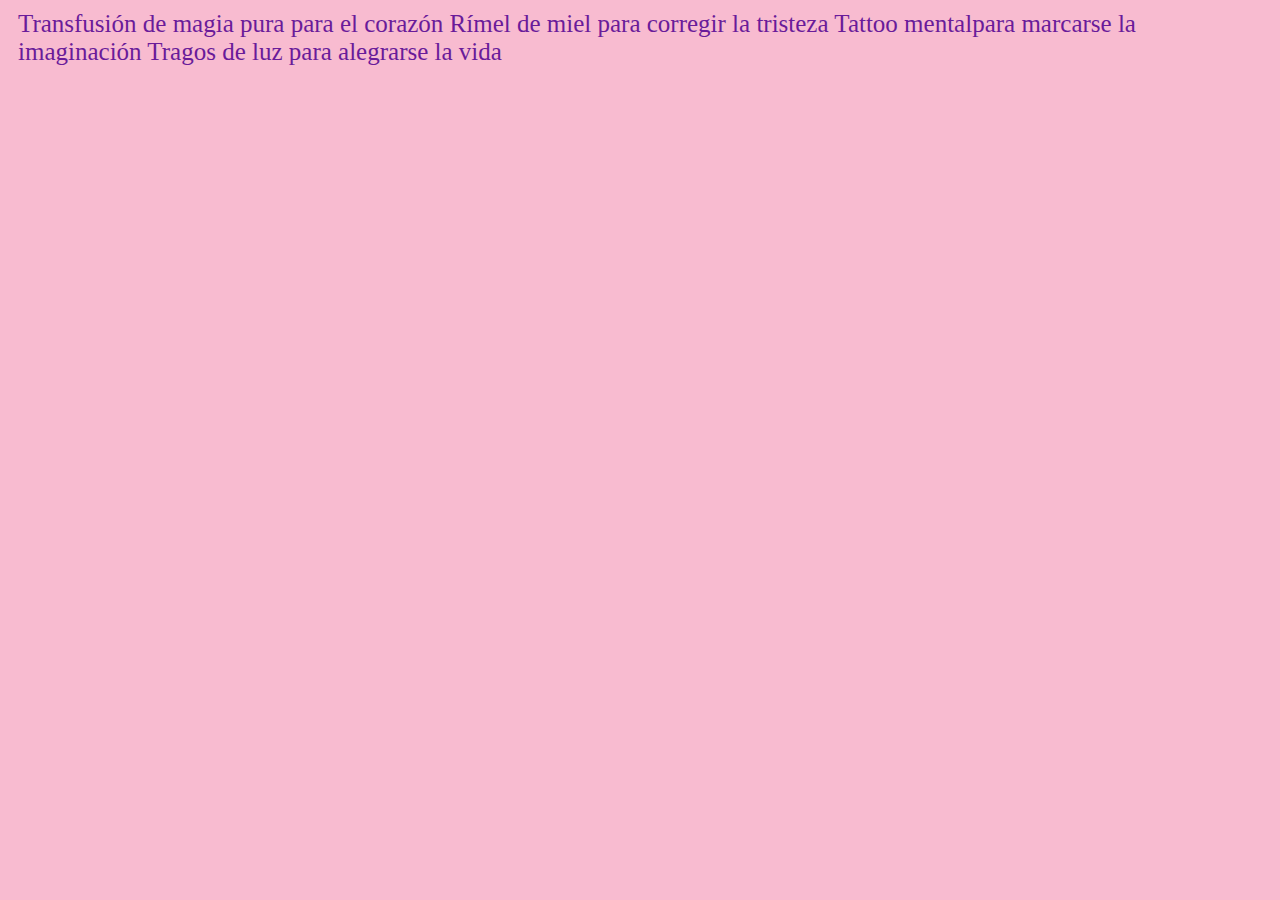
==== 5/index.html @ 68fbaf79 "cinco" ====
<!DOCTYPE html>
<html lang="en">
<head>
    <meta charset="UTF-8">
    <meta name="viewport" content="width=device-width, initial-scale=1.0">
    <title>Cadenas</title>
    <link rel="stylesheet" href="style.css">
</head>
<body>
    <p id="frase"></p>
    <script src="script.js"></script>
    
</body>
</html>
---- 5/style.css ----
body {background-color: #f8bbd0;}
p {color: #6a1b9a; font-size: 25px; margin: 10px;}
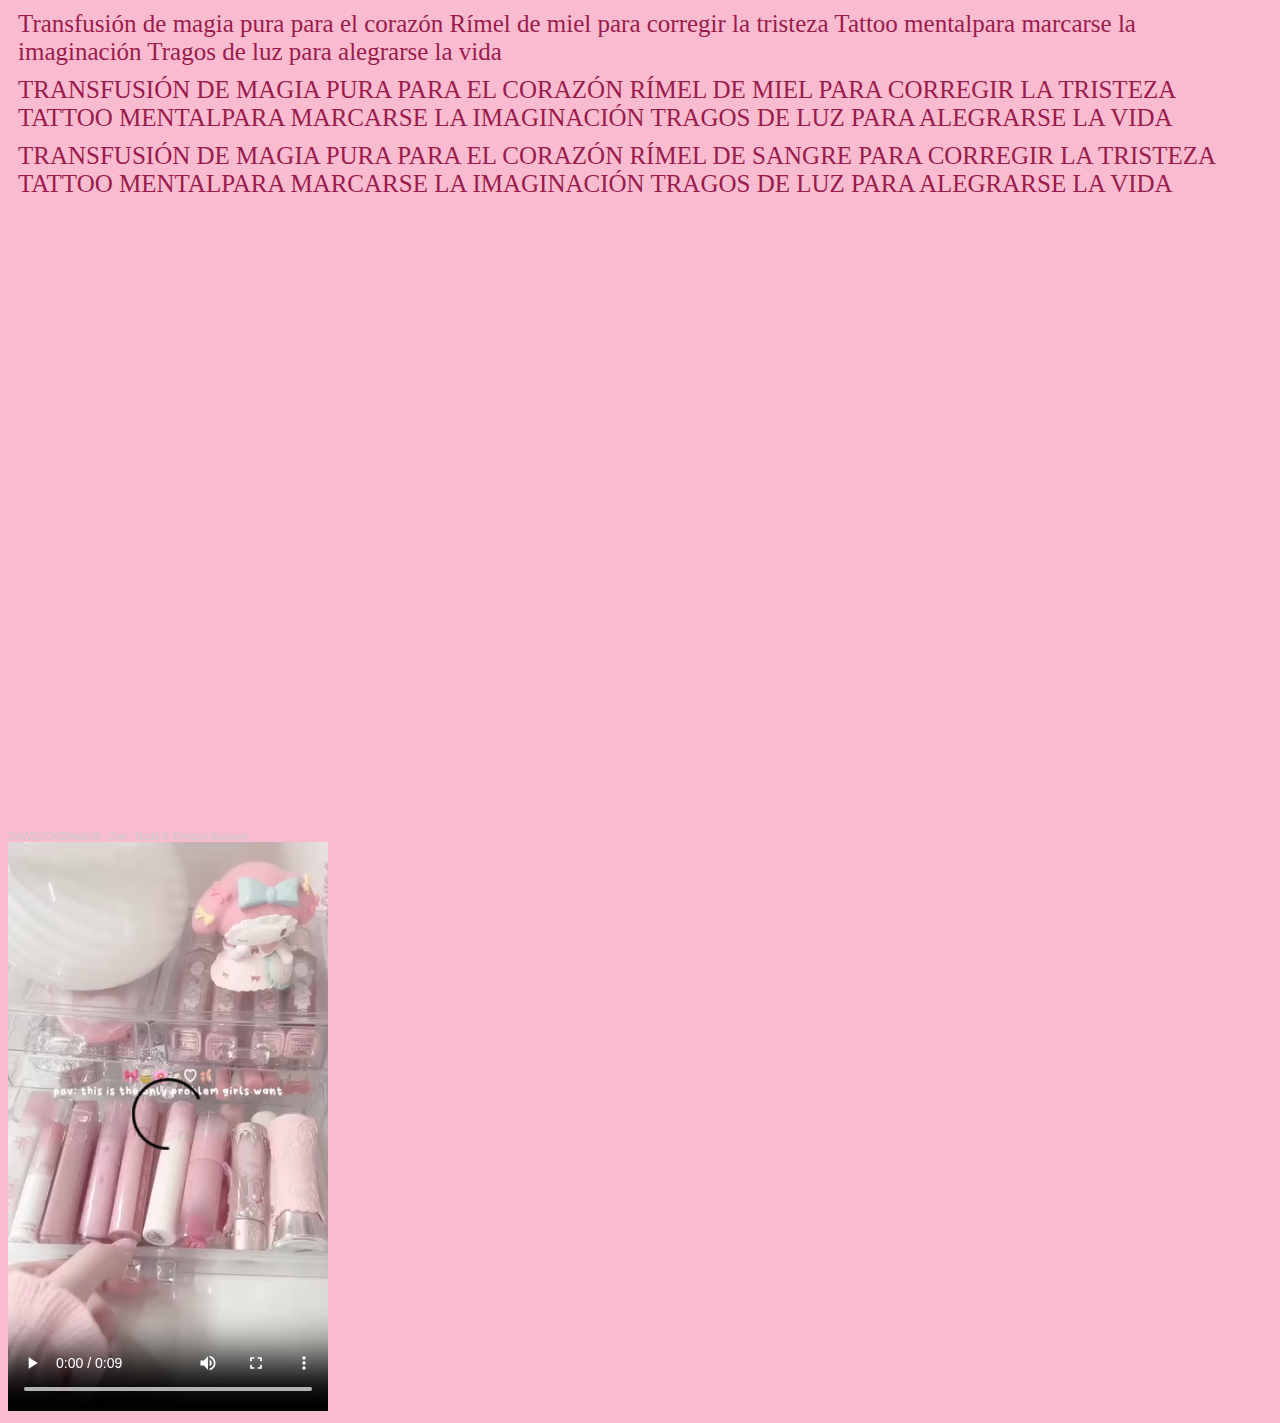
==== commit 5f51908d: "cinco" ====
--- a/5/index.html
+++ b/5/index.html
@@ -8,6 +8,11 @@
 </head>
 <body>
     <p id="frase"></p>
+    <p id="frase2"></p>
+    <p id="frase3"></p>
+    <iframe width="560" height="315" src="https://www.youtube.com/embed/X2ugEyPFrl0?si=RTnCZQ4UOPJ2Fb-6" title="YouTube video player" frameborder="0" allow="accelerometer; autoplay; clipboard-write; encrypted-media; gyroscope; picture-in-picture; web-share" referrerpolicy="strict-origin-when-cross-origin" allowfullscreen></iframe>
+    <iframe width="100%" height="300" scrolling="no" frameborder="no" allow="autoplay" src="https://w.soundcloud.com/player/?url=https%3A//api.soundcloud.com/tracks/535070463&color=%23ff5500&auto_play=false&hide_related=false&show_comments=true&show_user=true&show_reposts=false&show_teaser=true&visual=true"></iframe><div style="font-size: 10px; color: #cccccc;line-break: anywhere;word-break: normal;overflow: hidden;white-space: nowrap;text-overflow: ellipsis; font-family: Interstate,Lucida Grande,Lucida Sans Unicode,Lucida Sans,Garuda,Verdana,Tahoma,sans-serif;font-weight: 100;"><a href="https://soundcloud.com/zoevevogdrebirth" title="ZoeVEVOGDRebirth" target="_blank" style="color: #cccccc; text-decoration: none;">ZoeVEVOGDRebirth</a> · <a href="https://soundcloud.com/zoevevogdrebirth/zoe-nada-ft-enrique-bunbury" title="Zoé - Nada ft. Enrique Bunbury" target="_blank" style="color: #cccccc; text-decoration: none;">Zoé - Nada ft. Enrique Bunbury</a></div>
+    <video src="assets\video\video.mp4" width="320" controls></video>
     <script src="script.js"></script>
     
 </body>
--- a/5/style.css
+++ b/5/style.css
@@ -1,2 +1,2 @@
 body {background-color: #f8bbd0;}
-p {color: #6a1b9a; font-size: 25px; margin: 10px;}+p {color: #9a1b4c; font-size: 25px; margin: 10px;}